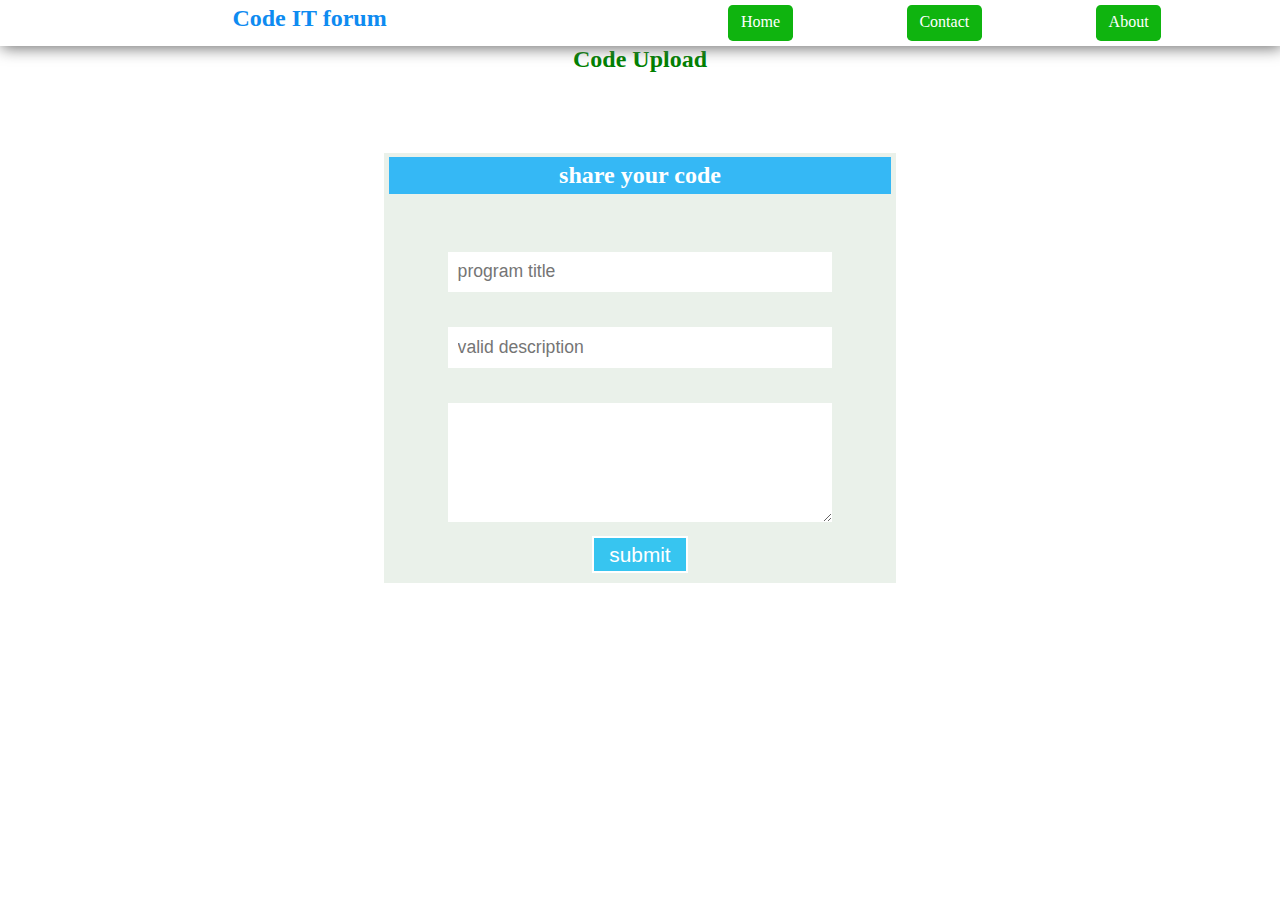
==== code.html @ 3a9399f7 "super commit" ====
<!DOCTYPE html>
<html lang="en">
<head>
    <meta charset="UTF-8">
    <meta http-equiv="X-UA-Compatible" content="IE=edge">
    <meta name="viewport" content="width=device-width, initial-scale=1.0">
    <link rel="stylesheet" href="code.css">
    <title>code upload</title>
</head>
<body>
    <header id="#top">
        <span>
        <h2 id="home">
            Code IT forum
        </h2>
        </span>
            <ul>
                <li onclick="getFunction(1)">Home</li>
                <li onclick="getFunction(2)">Contact</li>
                <li onclick="getFunction(3)">About</li>
            </ul>
    </header>    
<h2 class="title">Code Upload</h2>

<div class="container">
    <h2 class="divTitle">share your code</h2>
    <form>
        <div class="inputDiv">
            <label for="title" id="title">Title</label>
            <input type="text" name="title" class="textBox" id="title" onfocus="newText(0)">
        </div>

        <div class="inputDiv">
            <label for="note" id="note">Description</label>
            <input type="text" name="note" class="textBox" id="note" onfocus="newText(1)">
        </div>

        <div class="inputDiv">
            <label for="code" id="code">Code</label>
            <textarea rows="5" id="code" class="textBox" name="program" onfocus="newText(2)"> </textarea>
        </div>
        <button class="butn">submit</button>
    </from>
</div>

<script src="code.js"></script>
</body>
</html>
---- code.css ----
*{
	padding: 0;
	margin: 0;
	box-sizing: border-box;
}

body{
	overflow-x: hidden;
}
header{
	background-color: rgb(255, 255, 255);
	display: flex;
	position: sticky;
	top: 0;
	z-index: 10;
	flex-direction: row;
	padding: .3rem;
	box-shadow: .1rem .1rem 1rem .012rem dimgray;
}
header span{
	flex-grow: 1;
}
header h2{
	color: rgb(14, 139, 241);
	text-align: center;
	cursor: pointer;	
}
header ul{
	list-style: none;
	flex-grow: 1;
	color: white;
	display: flex;
	justify-content: space-evenly;
	flex-direction: row;
}
header ul li{
	background-color: rgb(15, 180, 15);
	padding-left: .8rem;
	padding-right: .8rem;
	padding-top: .5rem;
	padding-bottom: .5rem;
	cursor: pointer;
	border-radius: .3rem;
	border-bottom:2px solid transparent;

}


header ul li:hover{
	background-color: white;
	color:black;
	border-bottom:2px solid green;
	border-radius: 0%;
}
.title{
    color: green;
    text-align: center;
}
.container{
    background-color: rgb(234, 241, 234);
    width:40vw;
    margin: 0 auto;
	padding: .3rem;
    position: relative;
    top: 5rem;
}

.divTitle{
    color: white;
    background-color: rgb(53, 184, 245);
    text-align: center;
    padding: 0.3rem;
	margin-bottom: 2rem;
}

.inputDiv{
	margin: .6rem auto;
	width: 30vw;
}

form label{
	font-size: 1.1rem;
	color: gray;
	display: block;
	margin: .3rem;
	margin-left: 0;
	visibility: hidden;
}


.inputDiv input,.inputDiv textarea{
	border: none;
	width:30vw;
	padding: .6rem;
	font-size: 1.1rem;
}

.inputDiv input:focus ,.inputDiv textarea:focus{
	outline: 2px solid rgb(53, 184, 245);
}


.butn{
	background-color: rgb(55, 197, 240);
	font-size: 1.3rem;
	border: 2px solid white;
	width:6rem;
	color: white;
	padding: .3rem;
	display: block;
	margin: .3rem auto;
}

.butn:active{
	border: 2px solid transparent;
}

@media only screen and (max-width:450px){
	header{
		flex-direction: column;
	}
	header h2{
		margin-bottom:1rem;
		
	}
	header ul li{
		padding: .3rem;
	}
	#Fimage{
		width:80vw;
	}
}
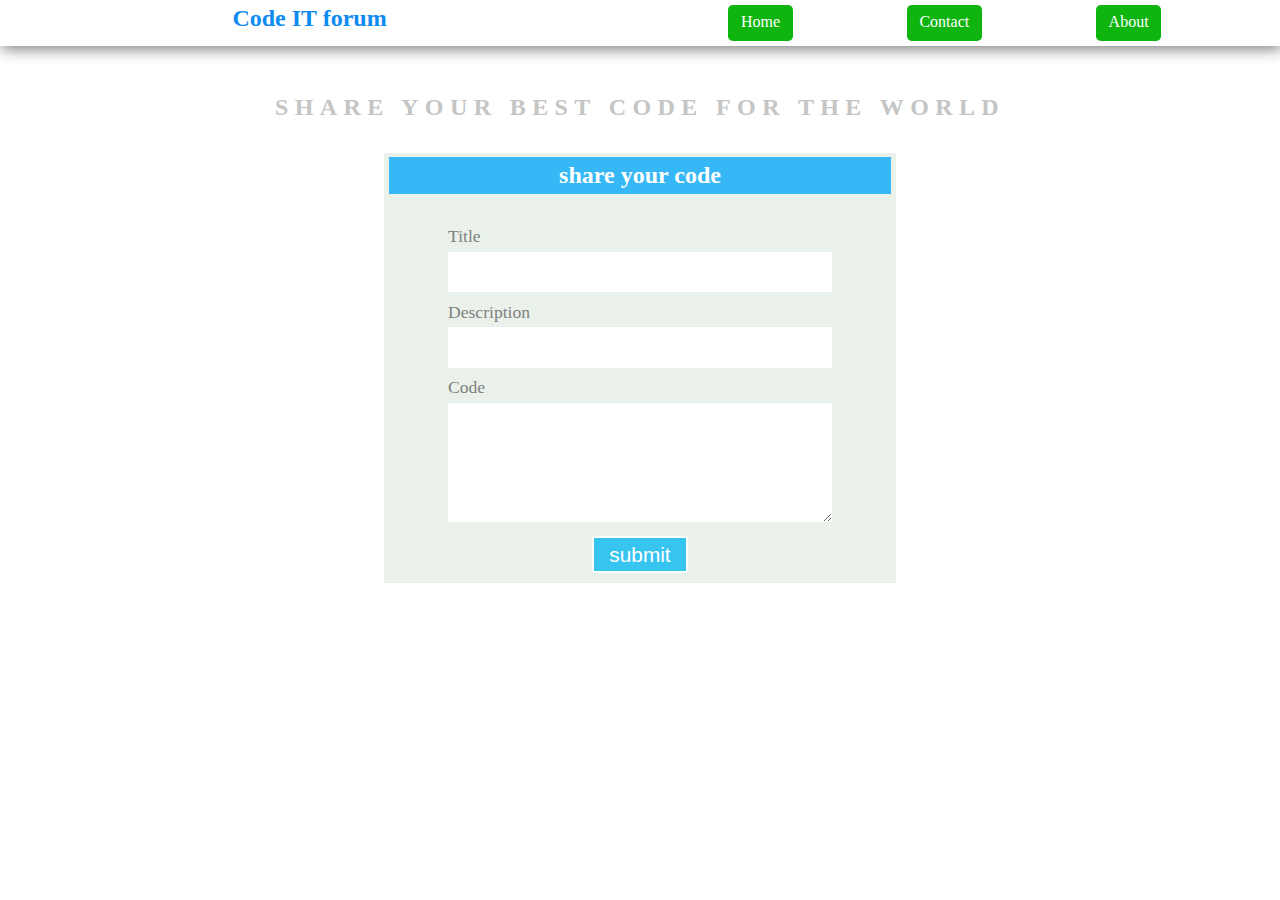
==== commit 068b7b0e: "ready to deploy" ====
--- a/code.html
+++ b/code.html
@@ -20,27 +20,37 @@
                 <li onclick="getFunction(3)">About</li>
             </ul>
     </header>    
-<h2 class="title">Code Upload</h2>
+<h2 class="title">share your best code for the world</h2>
 
 <div class="container">
     <h2 class="divTitle">share your code</h2>
-    <form>
+    <form action="javascript:temp(this)">
         <div class="inputDiv">
-            <label for="title" id="title">Title</label>
-            <input type="text" name="title" class="textBox" id="title" onfocus="newText(0)">
+            <label for="title">Title</label>
+            <input type="text" name="title" required class="textBox" id="title">
         </div>
 
         <div class="inputDiv">
-            <label for="note" id="note">Description</label>
-            <input type="text" name="note" class="textBox" id="note" onfocus="newText(1)">
+            <label for="note">Description</label>
+            <input type="text" name="note" required class="textBox" id="note">
         </div>
 
         <div class="inputDiv">
-            <label for="code" id="code">Code</label>
-            <textarea rows="5" id="code" class="textBox" name="program" onfocus="newText(2)"> </textarea>
+            <label for="code">Code</label>
+            <textarea rows="5" id="code" required class="textBox" name="program"></textarea>
         </div>
         <button class="butn">submit</button>
-    </from>
+    </form>
+</div>
+
+<div class="alertBox" id="alertbox" style="display: none;">
+    <div class="alertDiv" id="alertdiv">
+        <div class="image_line">
+            <img src="tick_image.jpg" alt="super image" class="alert_img">
+        </div>
+        <h3 id="alertMsg">thank you for your code</h3>
+        <button class="alertButn" onclick="alertFunc()">Ok</button>
+    </div>
 </div>
 
 <script src="code.js"></script>
--- a/code.css
+++ b/code.css
@@ -53,8 +53,12 @@
 	border-radius: 0%;
 }
 .title{
-    color: green;
+    color:rgb(196, 197, 196);;
     text-align: center;
+	position: relative;
+	top:3rem;
+	text-transform: uppercase;
+	letter-spacing: .4rem;
 }
 .container{
     background-color: rgb(234, 241, 234);
@@ -65,6 +69,10 @@
     top: 5rem;
 }
 
+.container:hover{
+	box-shadow: .1rem .1rem .5rem .2rem rgb(187, 185, 185);
+}
+
 .divTitle{
     color: white;
     background-color: rgb(53, 184, 245);
@@ -84,7 +92,7 @@
 	display: block;
 	margin: .3rem;
 	margin-left: 0;
-	visibility: hidden;
+	/* visibility: hidden; */
 }
 
 
@@ -115,6 +123,58 @@
 	border: 2px solid transparent;
 }
 
+.alertBox{
+	position: absolute;
+	top: 0;
+	right: 0;
+	bottom: 0;
+	left: 0;
+	background-color: rgba(49, 45, 45, 0.404);
+	display: flex;
+	justify-content: center;
+	align-items: center;
+}
+
+.alertDiv{
+	padding: 2rem;
+	color: gray;
+	background-color: white;
+	text-transform:capitalize;
+	border:2px solid white;
+	width:25vw;
+	text-align: center;
+	box-shadow: .1rem .1rem 1rem .1rem rgb(110, 109, 109);
+}
+.alert_img{
+	width:4rem;
+}
+.alertDiv h3{
+	margin-top:1rem;
+}
+.image_line{
+	width:6.5rem;
+	padding-top:1rem;
+	padding-bottom: 1rem;
+	border:2px solid rgba(128, 128, 128, 0.74);
+	border-radius:50vw;
+	margin: 0 auto;
+}
+
+.alertButn{
+	font-size: 1.3rem;
+	padding: .5rem;
+	width:10rem;
+	color: white;
+	background-color: rgb(8, 167, 8);
+	border-radius: .3rem;
+	border: 2px solid transparent;
+	margin-top: 1rem;
+}
+
+.alertButn:hover{
+	border: 2px solid white;
+}
+
 @media only screen and (max-width:450px){
 	header{
 		flex-direction: column;
@@ -130,3 +190,39 @@
 		width:80vw;
 	}
 }
+
+@media only screen and  (max-width:750px){
+	.container{
+		width:60vw;
+	}
+	.inputDiv{
+		width:50vw;
+	}
+	.inputDiv input,.inputDiv textarea{
+		width:50vw;
+	}
+}
+
+@media only screen and  (max-width:750px){
+	.container{
+		width:70vw;
+	}
+	.inputDiv{
+		width:60vw;
+	}
+	.inputDiv input,.inputDiv textarea{
+		width:60vw;
+	}
+}
+
+@media only screen and  (max-width:500px){
+	.container{
+		width:90vw;
+	}
+	.inputDiv{
+		width:80vw;
+	}
+	.inputDiv input,.inputDiv textarea{
+		width:80vw;
+	}
+}